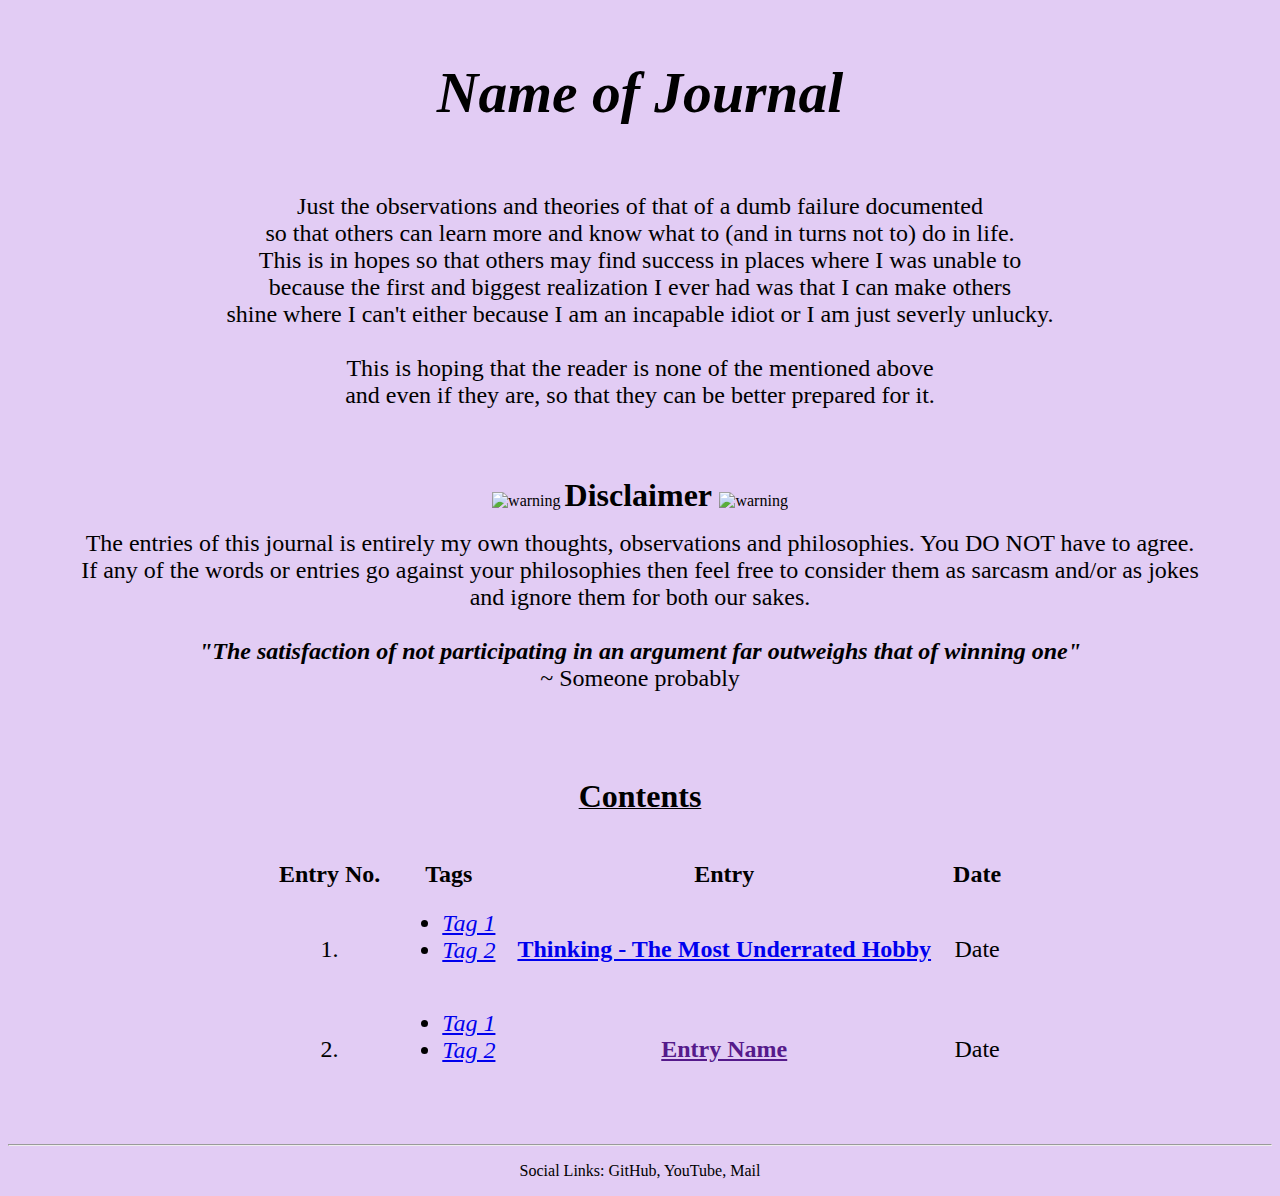
==== index.html @ c76f893b "Index and/or front page" ====
<!-- 
Author @ARDhruvo
Initial Creation Date: 22/07/2024
Update Date: 
-->

<html>

<head>
    <title>
        Fool's Paradise
    </title>
    <style>
        /* 
            This is meant for any particular topic. NOT the usual
            
            Example:
            h1 {background: red; color: white}
            
            This will work for all future h1 tags
            */
        /* Making bg lavender ish */
        body {
            background: rgb(226, 204, 244)
        }
    </style>
</head>

<body>
    <br>
    <br>
    <!-- Font Size ≠ Pixel Size. It can be anything in between 1 to 7 -->
    <p align="Center">
        <font size="7"><b><big><em> Name of Journal </em></big></b></font>
    </p>


    <br>
    <br>
    <p align="Center">
        <font size="5">
            Just the observations and theories of that of a dumb failure documented
            <br>
            so that others can learn more and know what to (and in turns not to) do in life.
            <br>
            This is in hopes so that others may find success in places where I was unable to
            <br>
            because the first and biggest realization I ever had was that I can make others
            <br>
            shine where I can&#39t either because I am an incapable idiot or I am just severly unlucky.
            <br>
            <br>
            This is hoping that the reader is none of the mentioned above
            <br>
            and even if they are, so that they can be better prepared for it.
        </font>
    </p>


    <br>
    <br>
    <p align="Center">
        <img src="Pages/Assets/warning.png" alt="warning">
        <font size="6">
            <strong> Disclaimer </strong>
        </font>
        <img src="Pages/Assets/warning.png" alt="warning">
    </p>
    <p align="Center">
        <font size="5">
            The entries of this journal is entirely my own thoughts, observations and philosophies. You DO NOT have to
            agree.
            <br>
            If any of the words or entries go against your philosophies then feel free to consider them as sarcasm
            and/or as jokes
            <br>
            and ignore them for both our sakes.
            <br>
            <br>
            <i><b>"The satisfaction of not participating in an argument far outweighs that of winning one"</b></i>
            <br> ~ Someone probably
        </font>
    </p>

    <br>
    <br>
    <br>
    <p align="Center"><u>
            <font size="6"><strong> Contents </strong></font>
        </u></p>
    <br>
    <!-- Content Editing -->
    <table border="0" align="Center" cellpadding="10">
        <!-- Heading -->
        <tr>
            <th align="Center" colspan="3">
                <font size="5">Entry No.</font>
            </th>
            <th align="Center" colspan="3">
                <font size="5">Tags</font>
            </th>
            <th align="Center" colspan="3">
                <font size="5">Entry</font>
            </th>
            <th align="Center" colspan="3">
                <font size="5">Date</font>
            </th>
        </tr>

        <!-- Each row determines what the entry is -->
        <tr>
            <td align="Center" colspan="3">
                <font size="5">1. </font>
            </td>
            <td align="Center" colspan="3">
                <font size="5">
                    <ul type="Disc">
                        <li><a href="Pages/tag_template.html"><i>Tag 1</i></a></li>
                        <li><a href="Pages/tag_template.html"><i>Tag 2</i></a></li>
                    </ul>
                </font>
            </td>
            <td align="Center" colspan="3">
                <font size="5"><a href="Pages/entry_001.html"><b>Thinking - The Most Underrated Hobby</b></a></font>
            </td>
            <td align="Center" colspan="3">
                <font size="5">Date</font>
            </td>
        </tr>

        <tr>
            <td align="Center" colspan="3">
                <font size="5">2. </font>
            </td>
            <td align="Center" colspan="3">
                <font size="5">
                    <ul type="Disc">
                        <li><a href="Pages/tag_template.html"><i>Tag 1</i></a></li>
                        <li><a href="Pages/tag_template.html"><i>Tag 2</i></a></li>
                    </ul>
                </font>
            </td>
            <td align="Center" colspan="3">
                <font size="5"><a href=""><b>Entry Name</b></a></font>
            </td>
            <td align="Center" colspan="3">
                <font size="5">Date</font>
            </td>
        </tr>
    </table>

    <br>
    <br>
    <div>
        <hr>
        <font size="3">
            <p align="Center">
                Social Links: GitHub, YouTube, Mail
            </p>
        </font>
    </div>
</body>

</html>
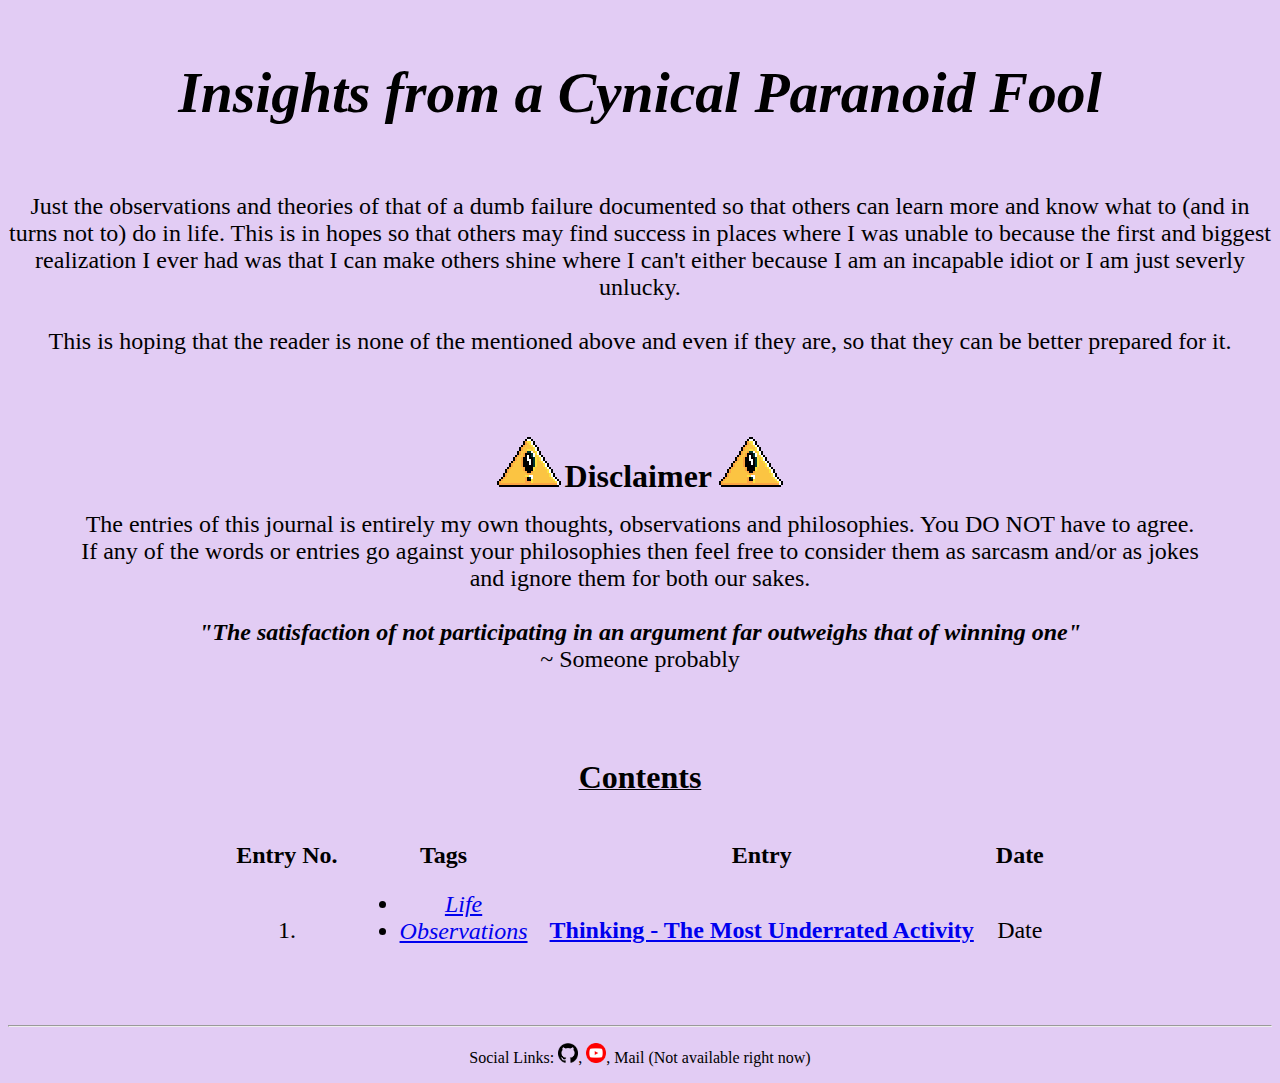
==== commit 7c475e5c: "Entry 1" ====
--- a/index.html
+++ b/index.html
@@ -8,7 +8,7 @@
 
 <head>
     <title>
-        Fool's Paradise
+        The Ideals of a Stubborn Fool
     </title>
     <style>
         /* 
@@ -31,7 +31,7 @@
     <br>
     <!-- Font Size ≠ Pixel Size. It can be anything in between 1 to 7 -->
     <p align="Center">
-        <font size="7"><b><big><em> Name of Journal </em></big></b></font>
+        <font size="7"><b><big><em> Insights from a Cynical Paranoid Fool </em></big></b></font>
     </p>
 
 
@@ -40,18 +40,18 @@
     <p align="Center">
         <font size="5">
             Just the observations and theories of that of a dumb failure documented
-            <br>
+            
             so that others can learn more and know what to (and in turns not to) do in life.
-            <br>
+            
             This is in hopes so that others may find success in places where I was unable to
-            <br>
+            
             because the first and biggest realization I ever had was that I can make others
-            <br>
+            
             shine where I can&#39t either because I am an incapable idiot or I am just severly unlucky.
             <br>
             <br>
             This is hoping that the reader is none of the mentioned above
-            <br>
+            
             and even if they are, so that they can be better prepared for it.
         </font>
     </p>
@@ -115,19 +115,20 @@
             <td align="Center" colspan="3">
                 <font size="5">
                     <ul type="Disc">
-                        <li><a href="Pages/tag_template.html"><i>Tag 1</i></a></li>
-                        <li><a href="Pages/tag_template.html"><i>Tag 2</i></a></li>
+                        <li><a href="Pages/tag_01_001.html"><i>Life</i></a></li>
+                        <li><a href="Pages/tag_04_000.html"><i>Observations</i></a></li>
                     </ul>
                 </font>
             </td>
             <td align="Center" colspan="3">
-                <font size="5"><a href="Pages/entry_001.html"><b>Thinking - The Most Underrated Hobby</b></a></font>
+                <font size="5"><a href="Pages/entry_001.html"><b>Thinking - The Most Underrated Activity</b></a></font>
             </td>
             <td align="Center" colspan="3">
                 <font size="5">Date</font>
             </td>
         </tr>
 
+        <!-- Use until learning the blogging tool 
         <tr>
             <td align="Center" colspan="3">
                 <font size="5">2. </font>
@@ -147,6 +148,7 @@
                 <font size="5">Date</font>
             </td>
         </tr>
+        -->
     </table>
 
     <br>
@@ -155,7 +157,10 @@
         <hr>
         <font size="3">
             <p align="Center">
-                Social Links: GitHub, YouTube, Mail
+                Social Links: 
+                <a href="https://github.com/Kashikizu"><img src="Pages/Assets/gitico.png" width = "20" height = "20" alt="GitHub"></a>, 
+                <a href="https://www.youtube.com/channel/UC0eLJeLFblsXCyrbvIYIEiA"><img src="Pages/Assets/ytico.png" width = "20" height = "20" alt=""></a>,
+                Mail (Not available right now)
             </p>
         </font>
     </div>
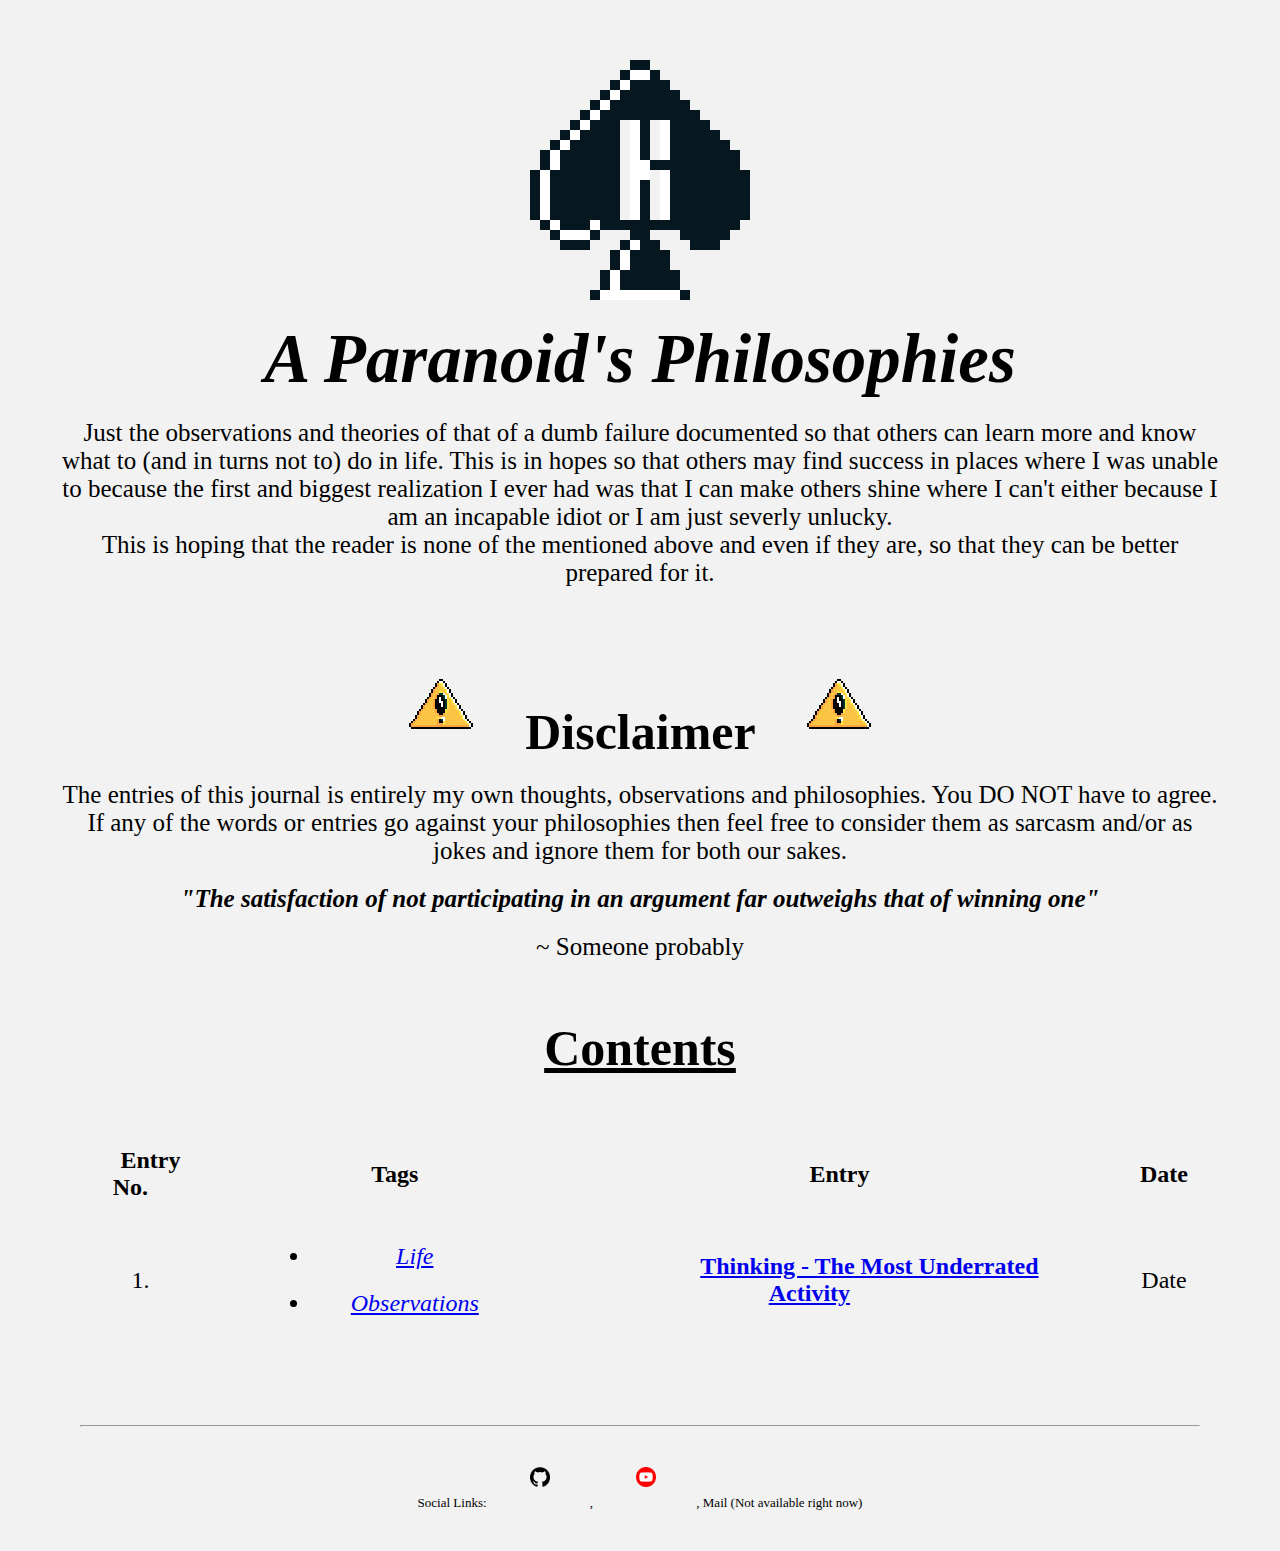
==== commit 8e7efe4e: "Updated Syling" ====
--- a/index.html
+++ b/index.html
@@ -8,111 +8,86 @@
 
 <head>
     <title>
-        The Ideals of a Stubborn Fool
+        A Paranoid's Philosophies
     </title>
-    <style>
-        /* 
-            This is meant for any particular topic. NOT the usual
-            
-            Example:
-            h1 {background: red; color: white}
-            
-            This will work for all future h1 tags
-            */
-        /* Making bg lavender ish */
-        body {
-            background: rgb(226, 204, 244)
-        }
-    </style>
+
+    <link rel="icon" type="image/x-icon" href="Pages/Assets/Logo.ico">
+
+    <link rel="stylesheet" href="Pages/styles.css">
 </head>
 
 <body>
-    <br>
-    <br>
     <!-- Font Size ≠ Pixel Size. It can be anything in between 1 to 7 -->
-    <p align="Center">
-        <font size="7"><b><big><em> Insights from a Cynical Paranoid Fool </em></big></b></font>
-    </p>
+    <div class=docTitle>
+        <img src="Pages/Assets/Logo_Large.png" alt="Logo">
+        <br>
+        A Paranoid's Philosophies
+    </div>
 
+    <div class="desc">
+        Just the observations and theories of that of a dumb failure documented
+
+        so that others can learn more and know what to (and in turns not to) do in life.
+
+        This is in hopes so that others may find success in places where I was unable to
+
+        because the first and biggest realization I ever had was that I can make others
+
+        shine where I can&#39t either because I am an incapable idiot or I am just severly unlucky.
+        <br>
+        This is hoping that the reader is none of the mentioned above
+
+        and even if they are, so that they can be better prepared for it.
+
+    </div>
 
     <br>
-    <br>
-    <p align="Center">
-        <font size="5">
-            Just the observations and theories of that of a dumb failure documented
-            
-            so that others can learn more and know what to (and in turns not to) do in life.
-            
-            This is in hopes so that others may find success in places where I was unable to
-            
-            because the first and biggest realization I ever had was that I can make others
-            
-            shine where I can&#39t either because I am an incapable idiot or I am just severly unlucky.
-            <br>
-            <br>
-            This is hoping that the reader is none of the mentioned above
-            
-            and even if they are, so that they can be better prepared for it.
-        </font>
-    </p>
+    <div class=titles>
+        <img src="Pages/Assets/warning.png" alt="warning">
+        <strong> Disclaimer </strong>
+        <img src="Pages/Assets/warning.png" alt="warning">
+    </div>
+    <div class=desc>
+        The entries of this journal is entirely my own thoughts, observations and philosophies. You DO NOT have to
+        agree. If any of the words or entries go against your philosophies then feel free to consider them as sarcasm
+        and/or as jokes and ignore them for both our sakes.
+        <div class=quotes>
+            "The satisfaction of not participating in an argument far outweighs that of winning one"
 
+        </div>~ Someone probably
+    </div>
 
     <br>
-    <br>
-    <p align="Center">
-        <img src="Pages/Assets/warning.png" alt="warning">
-        <font size="6">
-            <strong> Disclaimer </strong>
-        </font>
-        <img src="Pages/Assets/warning.png" alt="warning">
-    </p>
-    <p align="Center">
-        <font size="5">
-            The entries of this journal is entirely my own thoughts, observations and philosophies. You DO NOT have to
-            agree.
-            <br>
-            If any of the words or entries go against your philosophies then feel free to consider them as sarcasm
-            and/or as jokes
-            <br>
-            and ignore them for both our sakes.
-            <br>
-            <br>
-            <i><b>"The satisfaction of not participating in an argument far outweighs that of winning one"</b></i>
-            <br> ~ Someone probably
-        </font>
-    </p>
-
-    <br>
-    <br>
-    <br>
-    <p align="Center"><u>
-            <font size="6"><strong> Contents </strong></font>
-        </u></p>
+    <div class=titles>
+        <u>
+            <strong> Contents </strong>
+        </u>
+    </div>
     <br>
     <!-- Content Editing -->
     <table border="0" align="Center" cellpadding="10">
         <!-- Heading -->
         <tr>
-            <th align="Center" colspan="3">
+            <th align="Center">
                 <font size="5">Entry No.</font>
             </th>
-            <th align="Center" colspan="3">
+            <th align="Center">
                 <font size="5">Tags</font>
             </th>
-            <th align="Center" colspan="3">
+            <th align="Center">
                 <font size="5">Entry</font>
             </th>
-            <th align="Center" colspan="3">
+            <th align="Center">
                 <font size="5">Date</font>
             </th>
         </tr>
 
         <!-- Each row determines what the entry is -->
         <tr>
-            <td align="Center" colspan="3">
+            <td align="Center">
                 <font size="5">1. </font>
             </td>
-            <td align="Center" colspan="3">
+            <td align="Center">
                 <font size="5">
                     <ul type="Disc">
                         <li><a href="Pages/tag_01_001.html"><i>Life</i></a></li>
@@ -120,20 +95,20 @@
                     </ul>
                 </font>
             </td>
-            <td align="Center" colspan="3">
+            <td align="Center">
                 <font size="5"><a href="Pages/entry_001.html"><b>Thinking - The Most Underrated Activity</b></a></font>
             </td>
-            <td align="Center" colspan="3">
+            <td align="Center">
                 <font size="5">Date</font>
             </td>
         </tr>
 
         <!-- Use until learning the blogging tool 
         <tr>
-            <td align="Center" colspan="3">
+            <td align="Center">
                 <font size="5">2. </font>
             </td>
-            <td align="Center" colspan="3">
+            <td align="Center">
                 <font size="5">
                     <ul type="Disc">
                         <li><a href="Pages/tag_template.html"><i>Tag 1</i></a></li>
@@ -141,10 +116,10 @@
                     </ul>
                 </font>
             </td>
-            <td align="Center" colspan="3">
+            <td align="Center">
                 <font size="5"><a href=""><b>Entry Name</b></a></font>
             </td>
-            <td align="Center" colspan="3">
+            <td align="Center">
                 <font size="5">Date</font>
             </td>
         </tr>
@@ -153,16 +128,16 @@
 
     <br>
     <br>
-    <div>
+    <div class=footer>
         <hr>
-        <font size="3">
-            <p align="Center">
-                Social Links: 
-                <a href="https://github.com/Kashikizu"><img src="Pages/Assets/gitico.png" width = "20" height = "20" alt="GitHub"></a>, 
-                <a href="https://www.youtube.com/channel/UC0eLJeLFblsXCyrbvIYIEiA"><img src="Pages/Assets/ytico.png" width = "20" height = "20" alt=""></a>,
-                Mail (Not available right now)
-            </p>
-        </font>
+
+        Social Links:
+        <a href="https://github.com/Kashikizu"><img src="Pages/Assets/gitico.png" width="20" height="20"
+                alt="GitHub"></a>,
+        <a href="https://www.youtube.com/channel/UC0eLJeLFblsXCyrbvIYIEiA"><img src="Pages/Assets/ytico.png" width="20"
+                height="20" alt=""></a>,
+        Mail (Not available right now)
+
     </div>
 </body>
 
--- a/Pages/styles.css
+++ b/Pages/styles.css
@@ -0,0 +1,54 @@
+* {
+    margin: 20;
+}
+
+body {
+    background-color: rgb(242,242,242);
+}
+
+/* CSS HEADERS */
+
+.docTitle{
+    text-align: center;
+    font-weight: bold;
+    font-style: italic;
+    font-size: 69;
+}
+
+.desc {
+    text-align: center;
+    font-size: 25;
+}
+
+.titles {
+    text-align: center;
+    font-size: 50;
+}
+
+.desc .quotes {
+    font-weight: bold;
+    font-style: italic;
+}
+
+.footer {
+    text-align: center;
+    font-size: 13;
+}
+
+
+.chap{
+    text-align: center;
+}
+
+.chap .chapTitles {
+    font-weight: bold;
+    font-size: 60;
+}
+
+.chap .chapTags{
+    font-size: 16;
+}
+
+.chap .chapText{
+    font-size: 25;
+}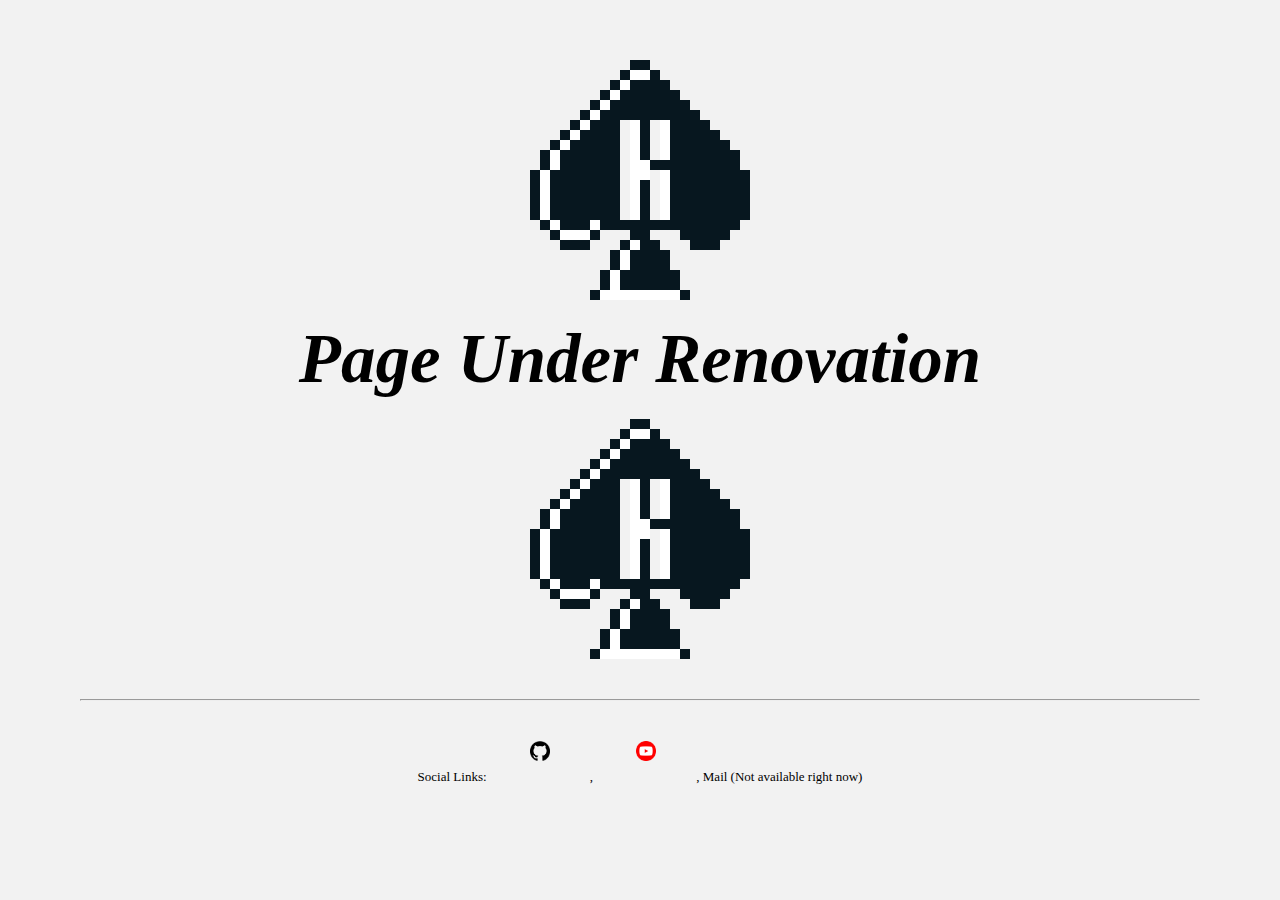
==== commit 224f951f: "Renovation" ====
--- a/index.html
+++ b/index.html
@@ -1,6 +1,7 @@
 <!-- 
 Author @ARDhruvo
 Initial Creation Date: 22/07/2024
+Update Date: 06/12/2024
 Update Date: 
 -->
 
@@ -21,113 +22,12 @@
     <div class=docTitle>
         <img src="Pages/Assets/Logo_Large.png" alt="Logo">
         <br>
-        A Paranoid's Philosophies
-    </div>
-
-    <div class="desc">
-        Just the observations and theories of that of a dumb failure documented
-
-        so that others can learn more and know what to (and in turns not to) do in life.
-
-        This is in hopes so that others may find success in places where I was unable to
-
-        because the first and biggest realization I ever had was that I can make others
-
-        shine where I can&#39t either because I am an incapable idiot or I am just severly unlucky.
+        Page Under Renovation
         <br>
-        This is hoping that the reader is none of the mentioned above
-
-        and even if they are, so that they can be better prepared for it.
+        <img src="Pages/Assets/Logo_Large.png" alt="Logo">
 
     </div>
 
-    <br>
-    <div class=titles>
-        <img src="Pages/Assets/warning.png" alt="warning">
-        <strong> Disclaimer </strong>
-        <img src="Pages/Assets/warning.png" alt="warning">
-    </div>
-    <div class=desc>
-        The entries of this journal is entirely my own thoughts, observations and philosophies. You DO NOT have to
-        agree. If any of the words or entries go against your philosophies then feel free to consider them as sarcasm
-        and/or as jokes and ignore them for both our sakes.
-        <div class=quotes>
-            "The satisfaction of not participating in an argument far outweighs that of winning one"
-
-        </div>~ Someone probably
-    </div>
-
-    <br>
-    <div class=titles>
-        <u>
-            <strong> Contents </strong>
-        </u>
-    </div>
-    <br>
-    <!-- Content Editing -->
-    <table border="0" align="Center" cellpadding="10">
-        <!-- Heading -->
-        <tr>
-            <th align="Center">
-                <font size="5">Entry No.</font>
-            </th>
-            <th align="Center">
-                <font size="5">Tags</font>
-            </th>
-            <th align="Center">
-                <font size="5">Entry</font>
-            </th>
-            <th align="Center">
-                <font size="5">Date</font>
-            </th>
-        </tr>
-
-        <!-- Each row determines what the entry is -->
-        <tr>
-            <td align="Center">
-                <font size="5">1. </font>
-            </td>
-            <td align="Center">
-                <font size="5">
-                    <ul type="Disc">
-                        <li><a href="Pages/tag_01_001.html"><i>Life</i></a></li>
-                        <li><a href="Pages/tag_04_000.html"><i>Observations</i></a></li>
-                    </ul>
-                </font>
-            </td>
-            <td align="Center">
-                <font size="5"><a href="Pages/entry_001.html"><b>Thinking - The Most Underrated Activity</b></a></font>
-            </td>
-            <td align="Center">
-                <font size="5">Date</font>
-            </td>
-        </tr>
-
-        <!-- Use until learning the blogging tool 
-        <tr>
-            <td align="Center">
-                <font size="5">2. </font>
-            </td>
-            <td align="Center">
-                <font size="5">
-                    <ul type="Disc">
-                        <li><a href="Pages/tag_template.html"><i>Tag 1</i></a></li>
-                        <li><a href="Pages/tag_template.html"><i>Tag 2</i></a></li>
-                    </ul>
-                </font>
-            </td>
-            <td align="Center">
-                <font size="5"><a href=""><b>Entry Name</b></a></font>
-            </td>
-            <td align="Center">
-                <font size="5">Date</font>
-            </td>
-        </tr>
-        -->
-    </table>
-
-    <br>
-    <br>
     <div class=footer>
         <hr>
 
